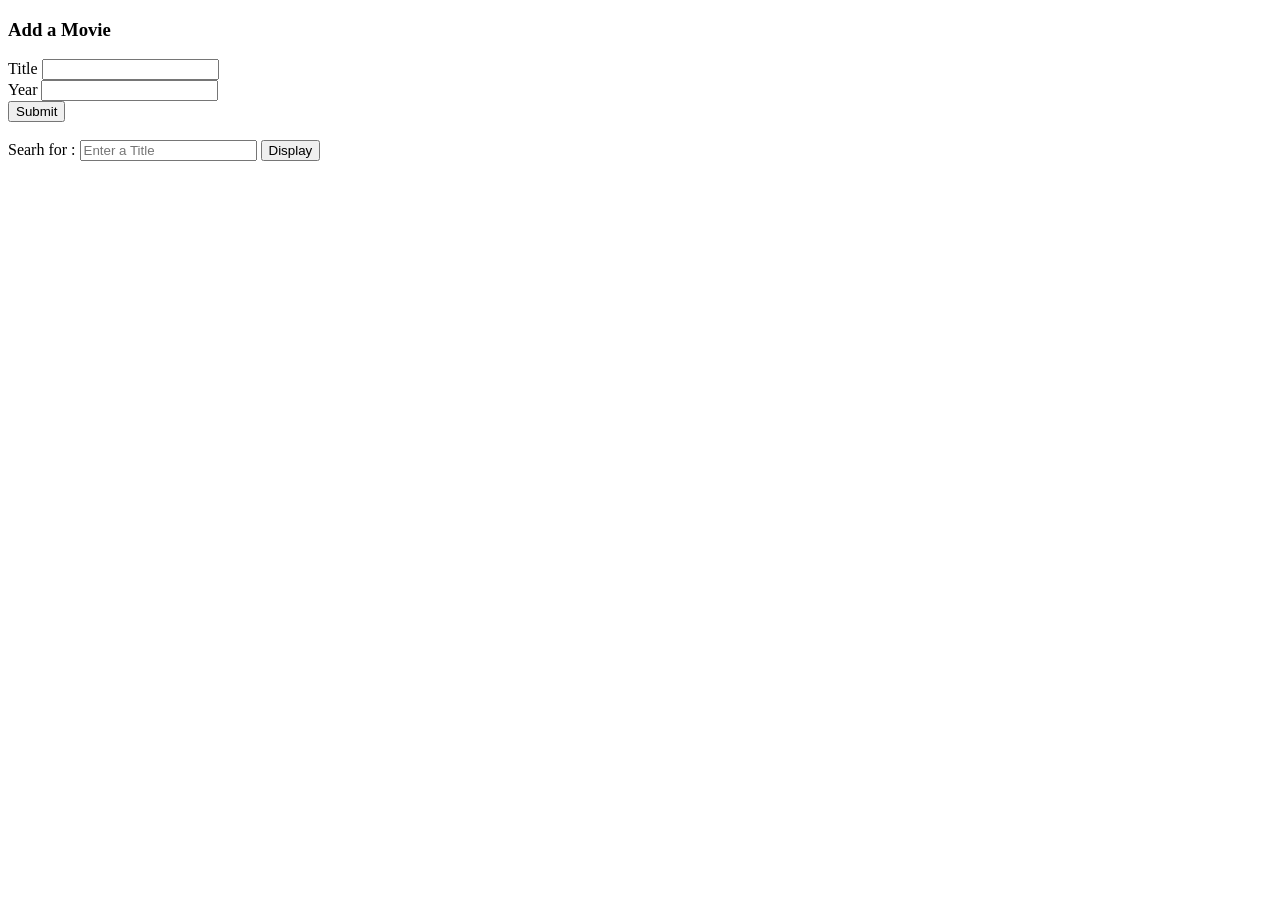
==== public/q41gStrontiumFLORES.html @ 8ed6b1c9 "committ" ====
<!DOCTYPE html>
<html>
  <head> 
    <title>Movie Rating</title>
    <link rel="stylesheet" href="styles.css" />
  </head>
  <body>
      <h3 class="title">Add a Movie</h3>
      <form id="dForm">
        Title <input type="text" id="bookTitle" /><br/>
        Year <input type="text" id="bookAuthor" /><br/>
        <button> Submit </button>
      </form>
      <br/>
      
      <span>Searh for : </span><input type="text" id="searchTitle" placeholder="Enter a Title" /> 
      <button onclick="search()"> Display </button>
      <div id="listBooks"> </div>
      
      <script src="script.js"></script>
  </body>
</html>
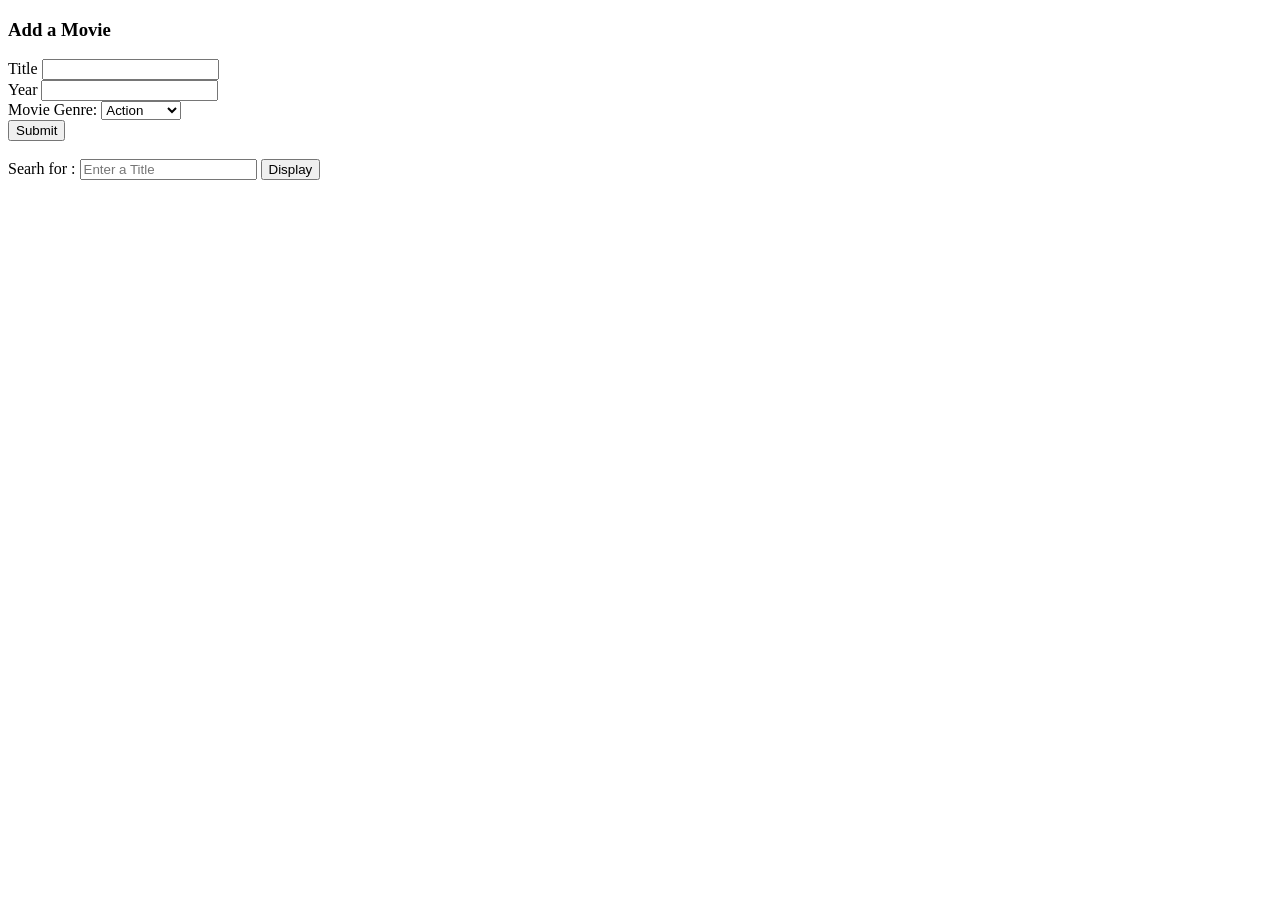
==== commit f724d0ea: "committ 2" ====
--- a/public/q41gStrontiumFLORES.html
+++ b/public/q41gStrontiumFLORES.html
@@ -7,8 +7,21 @@
   <body>
       <h3 class="title">Add a Movie</h3>
       <form id="dForm">
-        Title <input type="text" id="bookTitle" /><br/>
-        Year <input type="text" id="bookAuthor" /><br/>
+        <label>Title <input type="text" id="movieTitle"></label><br>
+        <label>Year <input type="number" id="movieYear"></label><br>
+        <label>Movie Genre: 
+          <select name="movieGenre" id="movieGenre">
+            <option value="action">Action</option>
+            <option value="horror">Horror</option>
+            <option value="comedy">Comedy</option>
+            <option value="fantasy">Fantasy</option>
+            <option value="drama">Drama</option>
+            <option value="romance">Romance</option>
+            <option value="scifi">Sci-Fi</option>
+            <option value="thriller">Thriller</option>
+          </select>
+        </label><br>
+
         <button> Submit </button>
       </form>
       <br/>
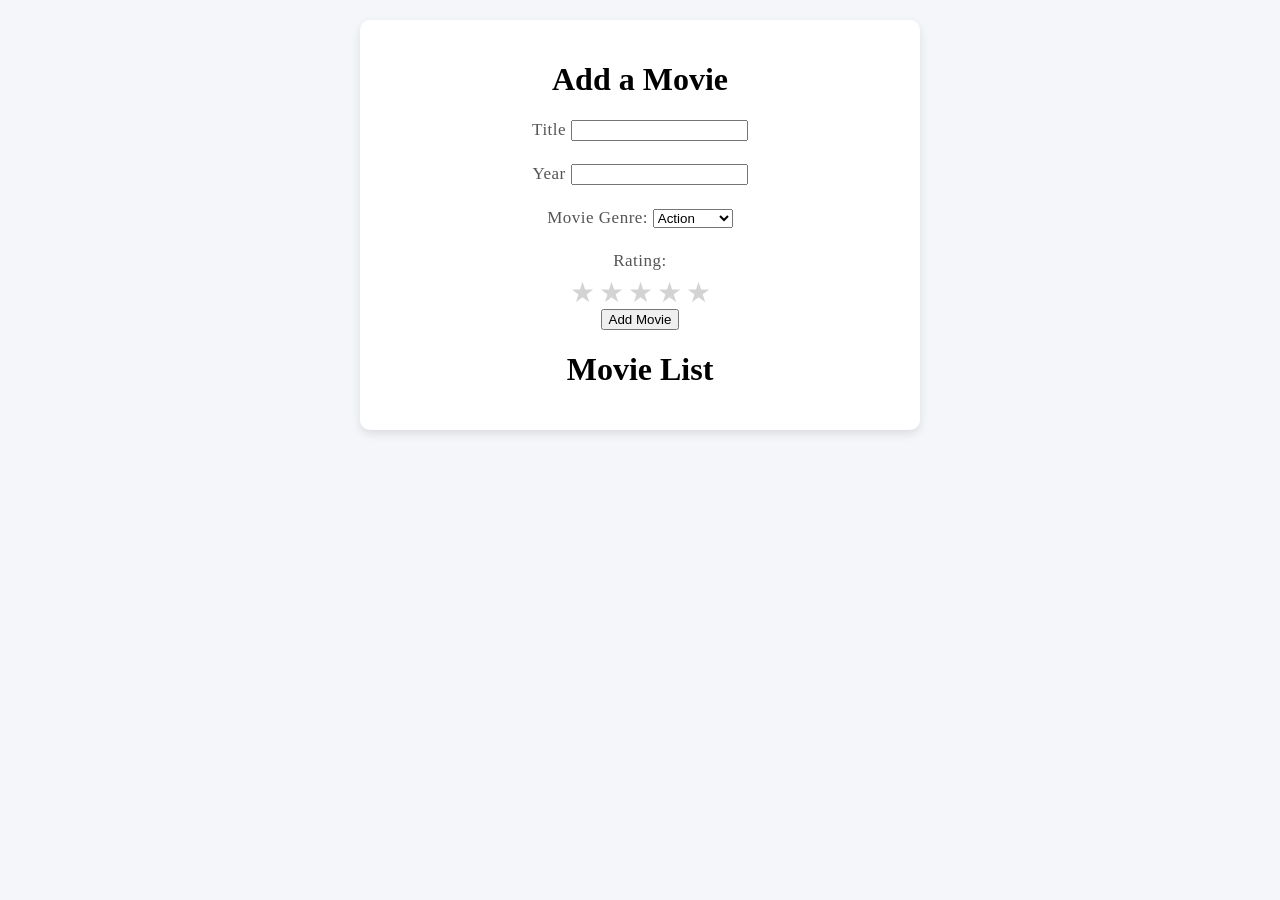
==== commit 2949d77d: "committ3" ====
--- a/public/q41gStrontiumFLORES.html
+++ b/public/q41gStrontiumFLORES.html
@@ -2,11 +2,11 @@
 <html>
   <head> 
     <title>Movie Rating</title>
-    <link rel="stylesheet" href="styles.css" />
+    <link rel="stylesheet" href="q41gStrontiumFLORES.css" />
   </head>
   <body>
-      <h3 class="title">Add a Movie</h3>
-      <form id="dForm">
+    <div class="container">
+      <h1 class="title">Add a Movie</h1>
         <label>Title <input type="text" id="movieTitle"></label><br>
         <label>Year <input type="number" id="movieYear"></label><br>
         <label>Movie Genre: 
@@ -21,15 +21,64 @@
             <option value="thriller">Thriller</option>
           </select>
         </label><br>
+        <label>Rating:</label>
+        <div class="stars" id="ratingStars">
+          <span class="star" data-value="1">★</span>
+          <span class="star" data-value="2">★</span>
+          <span class="star" data-value="3">★</span>
+          <span class="star" data-value="4">★</span>
+          <span class="star" data-value="5">★</span>
+        </div>
 
-        <button> Submit </button>
-      </form>
-      <br/>
-      
-      <span>Searh for : </span><input type="text" id="searchTitle" placeholder="Enter a Title" /> 
-      <button onclick="search()"> Display </button>
-      <div id="listBooks"> </div>
-      
-      <script src="script.js"></script>
+        <button onclick="addMovie()">Add Movie</button>
+
+      <h1>Movie List</h1>
+      <ul id="movieList"></ul>
+    </div>
+    <script>
+      let selectedRating = 0;
+
+      function addMovie() {
+        let title = document.getElementById("movieTitle").value.trim();
+        let year = document.getElementById("movieYear").value.trim();
+        let genre = document.getElementById("movieGenre").value;
+
+        let addedMovie = {
+          title: title,
+          year: year,
+          genre: genre,
+          rating: selectedRating
+        }
+
+        let movieList = JSON.parse(localStorage.getItem("movies")) || [];
+        movieList.push(addedMovie);
+        localStorage.setItem("movies", JSON.stringify(movieList));
+        displayMovies(movieList);
+      }
+
+      function displayMovies(list) {
+        let output = "";
+        for (let i = 0; i < list.length; i++) {
+          output += "<li>" + list[i].title + "</li>";
+        }
+        document.getElementById("movieList").innerHTML = output;
+      }
+
+      document.querySelectorAll(".star").forEach(star => {
+        star.addEventListener("click", function() {
+          selectedRating = this.getAttribute("data-value");
+          updateStars(selectedRating);
+        });
+      });
+
+      function updateStars(rating) {
+        document.querySelectorAll(".star").forEach(star => {
+          star.classList.remove("selected");
+          if (star.getAttribute("data-value") <= rating) {
+            star.classList.add("selected");
+          }
+        });
+      }
+    </script>
   </body>
 </html>
--- a/public/q41gStrontiumFLORES.css
+++ b/public/q41gStrontiumFLORES.css
@@ -0,0 +1,50 @@
+body {
+    font-family: Georgia, serif;
+    background: #f4f6f9;
+    margin: 0;
+    padding: 20px;
+}
+
+h2 {
+    text-align: center;
+    font-size: 20px;
+    letter-spacing: 2px;
+    color: #1a1a2e;
+    margin-bottom: 6px;
+    }
+
+.container {
+    text-align: center;
+    max-width: 500px;
+    margin: auto;
+    background: #fff;
+    padding: 20px 30px;
+    border-radius: 10px;
+    box-shadow: 0 4px 10px rgba(0,0,0,0.1);
+}
+
+label {
+    display: block;
+    font-size: 17px;
+    color: #555;
+    margin-bottom: 5px;
+    letter-spacing: 0.5px;
+    }
+
+.star {
+    font-size: 28px;
+    color: lightgray;
+    cursor: pointer;
+    transition: color 0.2s;
+}
+
+.star:hover,
+.star.selected {
+    color: gold;
+}
+
+.rating-display {
+    color: gold;
+    font-size: 20px;
+    margin-left: 5px;
+}
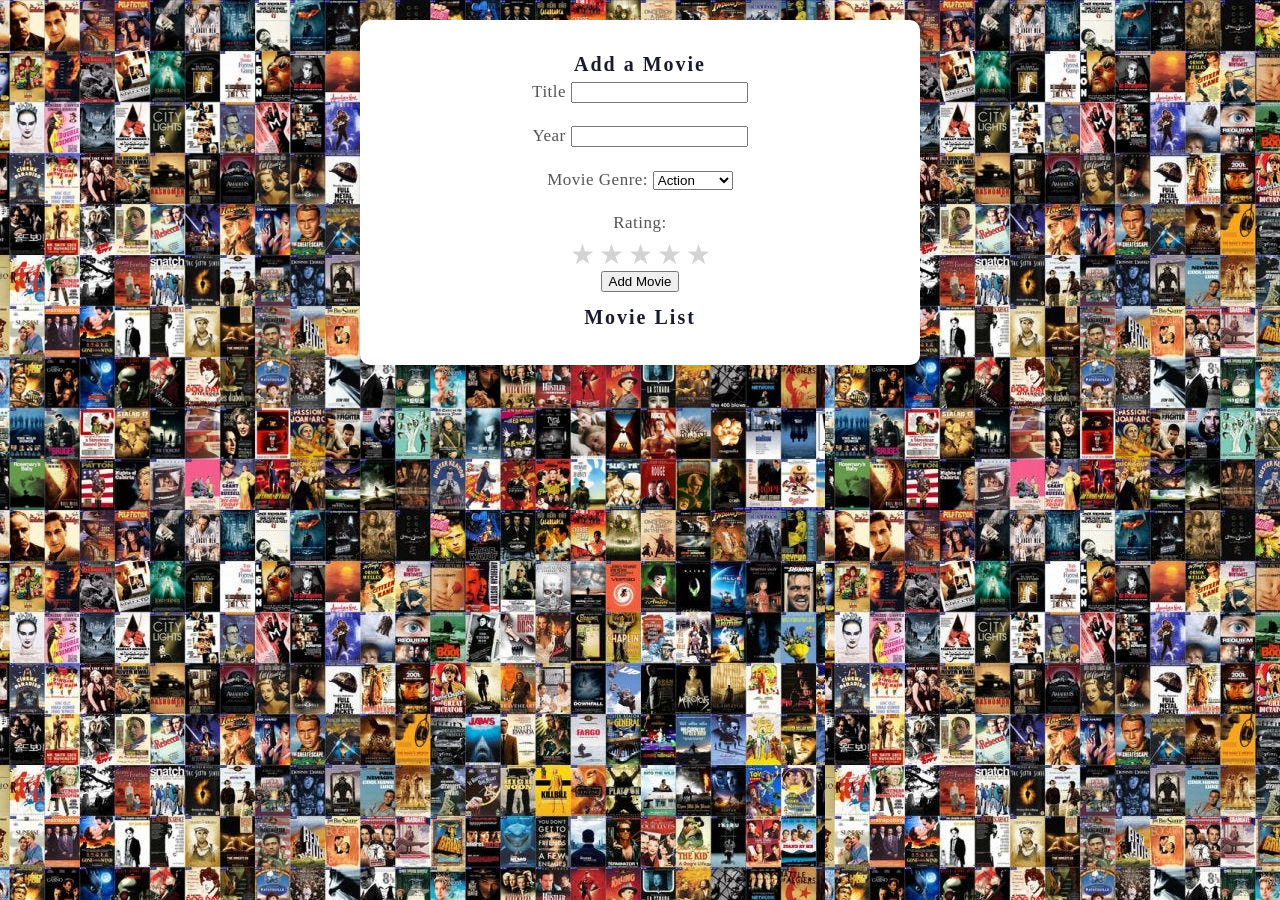
==== commit 1e0943b1: "committtttt" ====
--- a/public/q41gStrontiumFLORES.html
+++ b/public/q41gStrontiumFLORES.html
@@ -11,16 +11,17 @@
         <label>Year <input type="number" id="movieYear"></label><br>
         <label>Movie Genre: 
           <select name="movieGenre" id="movieGenre">
-            <option value="action">Action</option>
-            <option value="horror">Horror</option>
-            <option value="comedy">Comedy</option>
-            <option value="fantasy">Fantasy</option>
-            <option value="drama">Drama</option>
-            <option value="romance">Romance</option>
-            <option value="scifi">Sci-Fi</option>
-            <option value="thriller">Thriller</option>
+            <option value="Action">Action</option>
+            <option value="Horror">Horror</option>
+            <option value="Comedy">Comedy</option>
+            <option value="Fantasy">Fantasy</option>
+            <option value="Drama">Drama</option>
+            <option value="Romance">Romance</option>
+            <option value="SciFi">Sci-Fi</option>
+            <option value="Thriller">Thriller</option>
           </select>
         </label><br>
+
         <label>Rating:</label>
         <div class="stars" id="ratingStars">
           <span class="star" data-value="1">★</span>
@@ -29,6 +30,7 @@
           <span class="star" data-value="4">★</span>
           <span class="star" data-value="5">★</span>
         </div>
+        
 
         <button onclick="addMovie()">Add Movie</button>
 
@@ -36,12 +38,23 @@
       <ul id="movieList"></ul>
     </div>
     <script>
+
       let selectedRating = 0;
+      let movieList = JSON.parse(localStorage.getItem("movies")) || [];
+      displayMovies(movieList);
+      //Displays the existing inputted movies
 
       function addMovie() {
         let title = document.getElementById("movieTitle").value.trim();
         let year = document.getElementById("movieYear").value.trim();
         let genre = document.getElementById("movieGenre").value;
+        //Just collects the data
+
+        if(!title || !year || selectedRating ===0) {
+          alert("Please fill in all fields.");
+          return;
+        }
+        //Displays the alert for the user to fill out missing parts
 
         let addedMovie = {
           title: title,
@@ -49,8 +62,15 @@
           genre: genre,
           rating: selectedRating
         }
+        //movi object
 
-        let movieList = JSON.parse(localStorage.getItem("movies")) || [];
+        selectedRating = 0;
+        updateStars();
+        document.getElementById("movieTitle").value= "";
+        document.getElementById("movieYear").value= "";
+        //To reset the whole form after submitting a movie input
+
+        movieList = JSON.parse(localStorage.getItem("movies")) || [];
         movieList.push(addedMovie);
         localStorage.setItem("movies", JSON.stringify(movieList));
         displayMovies(movieList);
@@ -59,9 +79,24 @@
       function displayMovies(list) {
         let output = "";
         for (let i = 0; i < list.length; i++) {
-          output += "<li>" + list[i].title + "</li>";
+          output += `<li>
+               ${list[i].title}
+               (${list[i].year}) 
+               - ${list[i].genre}, 
+               <span>Rating:</span> ${"★".repeat(Math.round(Number(list[i].rating)))}</li>
+               
+               <button onclick="deleteMovie(${i})">Delete</button></li>`; //Just displays the delete button after a movie input
         }
         document.getElementById("movieList").innerHTML = output;
+      }
+
+      function deleteMovie(index) {
+        let confirmed = confirm("Are you sure you want to delete?");
+        if (confirmed) {
+          movieList.splice(index, 1);
+          localStorage.setItem("movies", JSON.stringify(movieList));
+          displayMovies(movieList);
+        }
       }
 
       document.querySelectorAll(".star").forEach(star => {
@@ -70,6 +105,7 @@
           updateStars(selectedRating);
         });
       });
+      //Updates the rating
 
       function updateStars(rating) {
         document.querySelectorAll(".star").forEach(star => {
@@ -79,6 +115,8 @@
           }
         });
       }
+      //Highlights the stars up to the selected rating value and ignores the rest
+
     </script>
   </body>
 </html>
--- a/public/q41gStrontiumFLORES.css
+++ b/public/q41gStrontiumFLORES.css
@@ -1,11 +1,13 @@
+body::before {
+    filter: brightness(0) blur(8px);
+}
 body {
     font-family: Georgia, serif;
-    background: #f4f6f9;
+    background-image: url('2d20f1d2-b8ff-4279-8d10-bd85e2c99410_825x510.jpg');
     margin: 0;
     padding: 20px;
 }
-
-h2 {
+h1 {
     text-align: center;
     font-size: 20px;
     letter-spacing: 2px;
